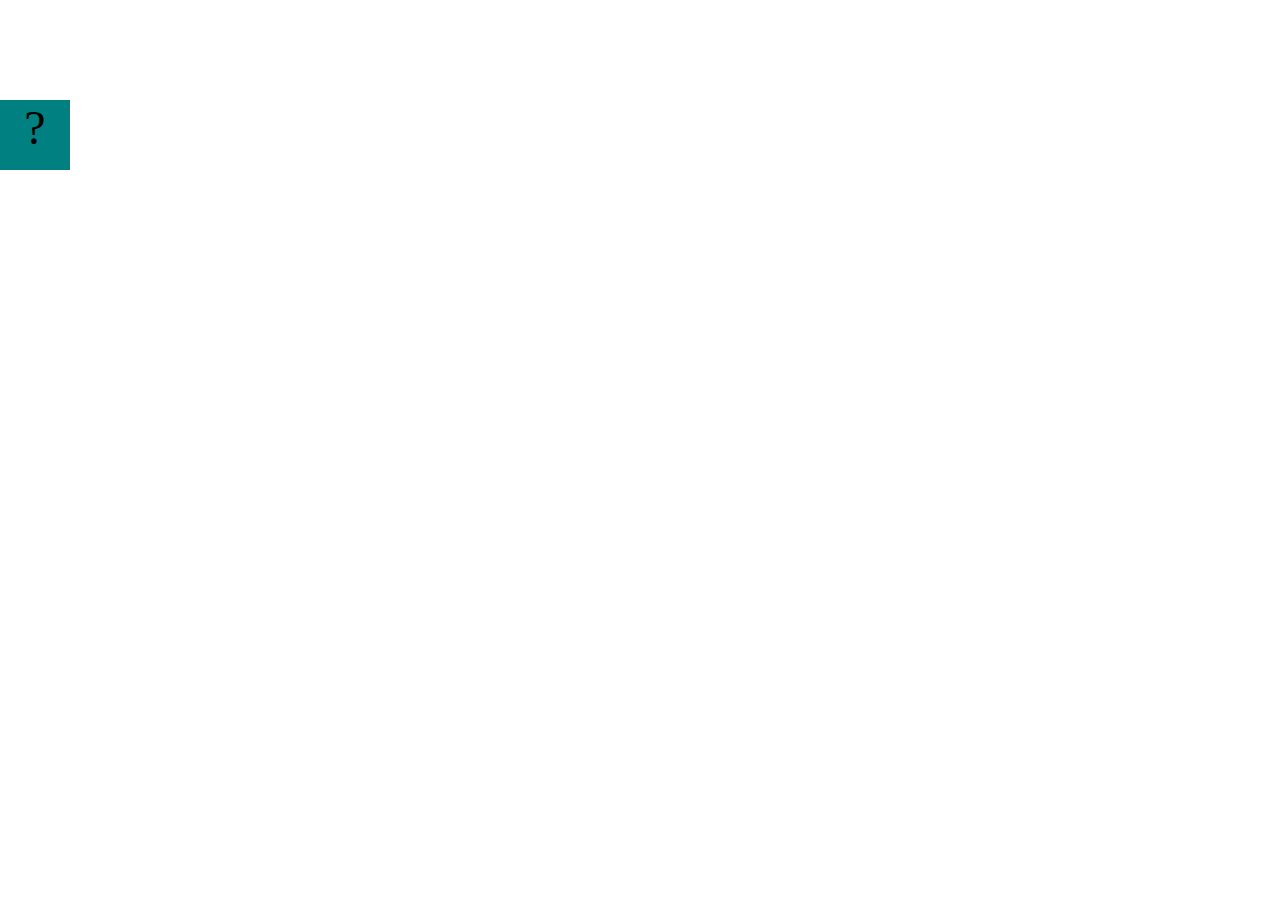
==== fsd-projects/bouncing-box/index.html @ cbfdf86e "Initial commit" ====
<!DOCTYPE html>
<html>

<head>
	<meta charset="utf-8">
	<title>Bouncing Box</title>
	<script src="jquery.min.js"></script>
	<style>
		.box {
			width: 70px;
			height: 70px;
			background-color: teal;
			font-size: 300%;
			text-align: center;
			user-select: none;
			display: block;
			position: absolute;
			top: 100px;
			/* Change me! */
			left: 0px;
		}

		.board {
			height: 100vh;
		}
	</style>
	<!-- 	<script src="//cdnjs.cloudflare.com/ajax/libs/jquery/2.1.1/jquery.min.js"></script> -->

</head>

<body class="board">
	<!-- HTML for the box -->
	<div class="box">?</div>

	<script>
		(function () {
			'use strict'
			/* global jQuery */

			//////////////////////////////////////////////////////////////////
			/////////////////// SETUP DO NOT DELETE //////////////////////////
			//////////////////////////////////////////////////////////////////

			var box = jQuery('.box');	// reference to the HTML .box element
			var board = jQuery('.board');	// reference to the HTML .board element
			var boardWidth = board.width();	// the maximum X-Coordinate of the screen

			// Every 50 milliseconds, call the update Function (see below)
			setInterval(update, 50);

			// Every time the box is clicked, call the handleBoxClick Function (see below)
			box.on('click', handleBoxClick);

			// moves the Box to a new position on the screen along the X-Axis
			function moveBoxTo(newPositionX) {
				box.css("left", newPositionX);
			}

			// changes the text displayed on the Box
			function changeBoxText(newText) {
				box.text(newText);
			}

			//////////////////////////////////////////////////////////////////
			/////////////////// YOUR CODE BELOW HERE /////////////////////////
			//////////////////////////////////////////////////////////////////

			// TODO 2 - Variable declarations 



			/* 
			This Function will be called 20 times/second. Each time it is called,
			it should move the Box to a new location. If the box drifts off the screen
			turn it around! 
			*/
			function update() {


			};

			/* 
			This Function will be called each time the box is clicked. Each time it is called,
			it should increase the points total, increase the speed, and move the box to
			the left side of the screen.
			*/
			function handleBoxClick() {


			};





		})();
	</script>
</body>

</html>
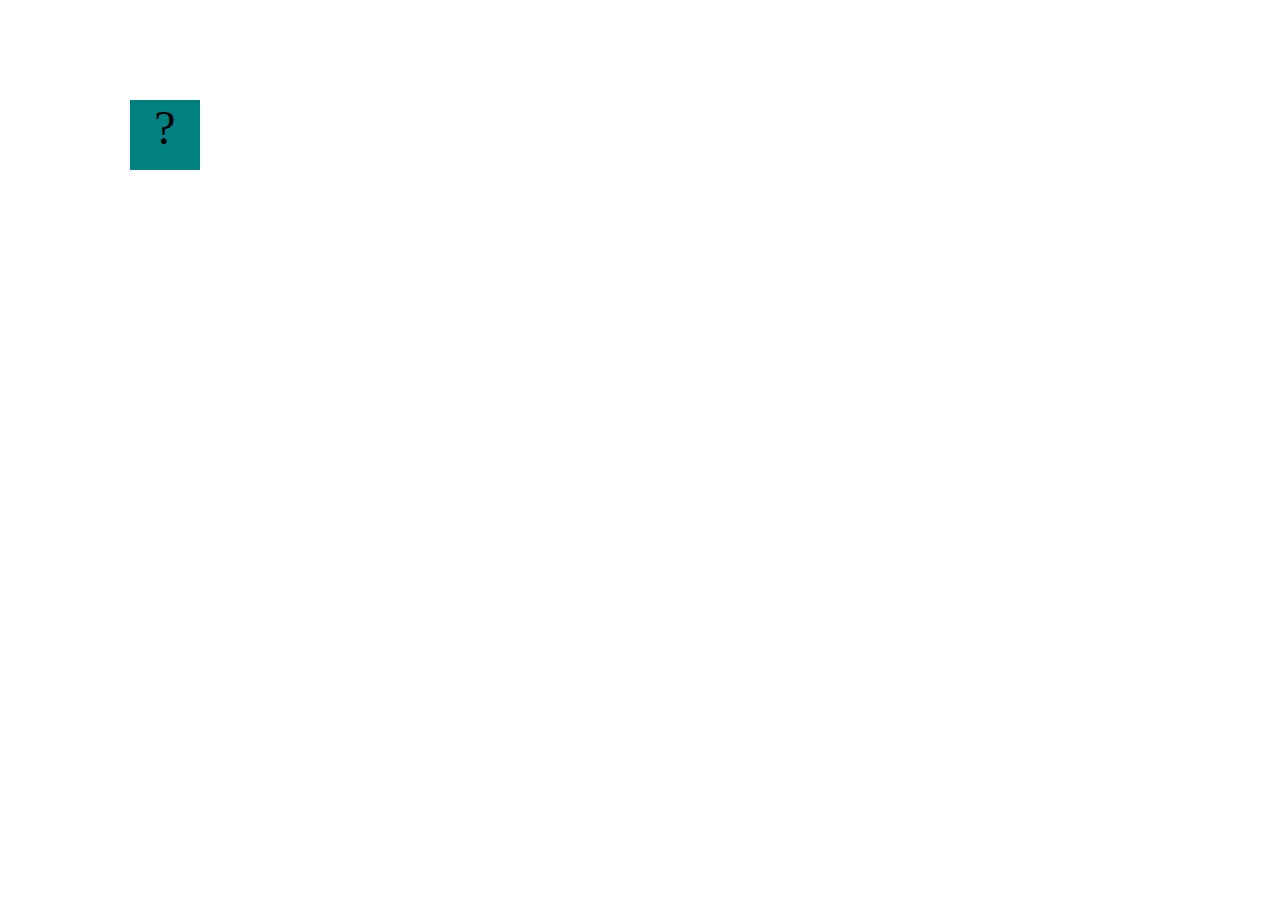
==== commit a0719d6f: "completed bouncing box project" ====
--- a/fsd-projects/bouncing-box/index.html
+++ b/fsd-projects/bouncing-box/index.html
@@ -31,7 +31,7 @@
 <body class="board">
 	<!-- HTML for the box -->
 	<div class="box">?</div>
-
+     
 	<script>
 		(function () {
 			'use strict'
@@ -66,7 +66,9 @@
 			//////////////////////////////////////////////////////////////////
 
 			// TODO 2 - Variable declarations 
-
+            var positionX = 0; 
+			var points = 0;
+			var speedX = 10; 
 
 
 			/* 
@@ -74,9 +76,23 @@
 			it should move the Box to a new location. If the box drifts off the screen
 			turn it around! 
 			*/
-			function update() {
+			function update() { 
+               
+				
+				if (positionX > boardWidth) {
+					speedX *= -1;
+				}
+                 
+
+				
+				if (positionX < 0) {
+					speedX *= -1;
+				}
+
+				positionX = positionX + speedX;
 
 
+				moveBoxTo(positionX); 
 			};
 
 			/* 
@@ -85,7 +101,11 @@
 			the left side of the screen.
 			*/
 			function handleBoxClick() {
-
+                positionX = 0; 
+				points++; 
+				changeBoxText(points); 
+				// speed+= 3; //
+				speedX = 3 * points + 10;
 
 			};
 
